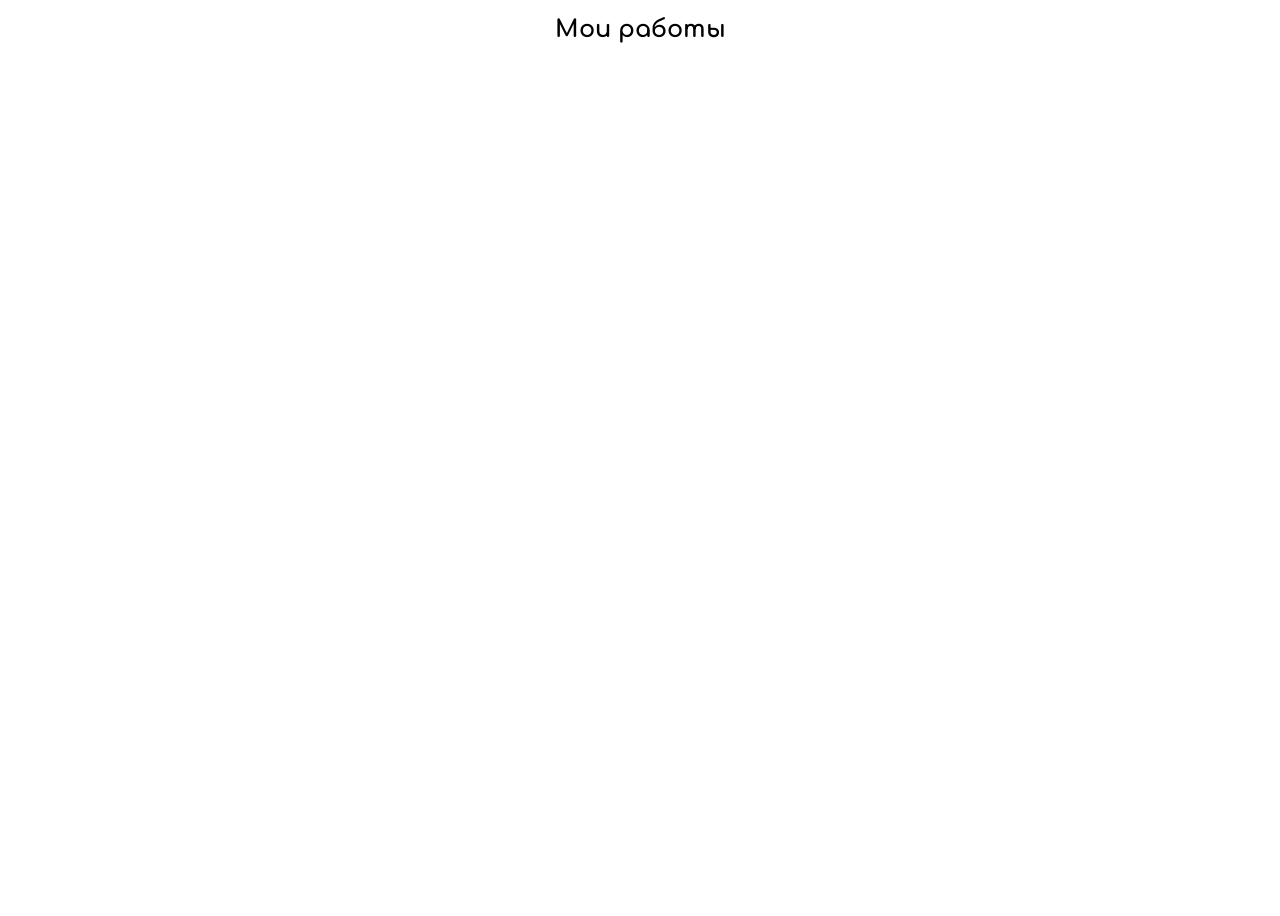
==== myShop/index.html @ 8b29932d "ver 1.0" ====
<!doctype html>
<html lang="en">
  <head>
    <meta charset="UTF-8" />
    <meta name="viewport" content="width=device-width, initial-scale=1.0" />
    <link rel="stylesheet" href="css/style.css" />
    <title>Document</title>
  </head>
  <body>
    <section class="products">
      <h2 class="section__title">Мои работы</h2>
      <div class="container">
        <div>
            <ul  class="card__all-category">

            </ul>
        </div>    
        
        <div class="card__grid"></div></div>
    </section>



    <script type="module" src="js/app.js"></script>
  </body>
</html>
---- myShop/css/style.css ----
@import url("https://fonts.googleapis.com/css2?family=Comfortaa:wght@300..700&family=Inder&display=swap");

:root {
  --main-font: "Inder", sans-serif;
  --accent-font: "Comfortaa", sans-serif;
}

body {
  min-height: 100dvh;
  font-family: var(--main-font);
}

* {
  box-sizing: border-box;
  margin: 0;
  padding: 0;
}
ul,
li,
ol {
  list-style: none;
}

.container {
  max-width: 1440px;
  margin: 0 auto;
  display: flex;
  flex-direction: column;
  padding: 0 1rem;
}

.section__title {
  text-align: center;
  margin: 1rem 0rem;
  font-family: var(--accent-font);
}

.card__all-category {
  display: flex;
  gap: 0.5rem;
}

.card__all-category ul {
  display: flex;
  gap: 0.5rem;
}

.card__grid {
  display: grid;
  grid-template-columns: repeat(auto-fill, minmax(300px, 1fr));
  padding: 2rem;
  width: 100%;
  gap: 1rem;
}

.card {
  border-radius: 1rem;
  border: 0;
  box-shadow: 0 0 10px 1px #00000010;
  padding: 0.5rem;
  cursor: pointer;
}

.card__img {
  position: relative;
  overflow: hidden;
  border-radius: 0.5rem;
  img {
    width: 100%;
    aspect-ratio: 3/4;
    object-fit: cover;
    object-position: center;
    transition: 0.2s;
  }
}
.card__discount {
  position: absolute;
  top: 1rem;
  left: 1rem;
  background: rgba(255, 82, 82, 1);
  border-radius: 5rem;
  padding: 0.2rem 0.5rem;
  font-weight: bold;
  color: rgba(247, 241, 227, 1);
}
.card__category {
  position: absolute;
  top: 1rem;
  right: 1rem;
  background: rgba(71, 71, 135, 1);
  border-radius: 5rem;
  padding: 0.2rem 0.5rem;
  font-weight: bold;
  color: rgba(247, 241, 227, 1);
}

.card__inStoke {
  position: absolute;
  bottom: 1rem;
  right: 1rem;
  background: rgba(51, 217, 178, 1);
  border-radius: 5rem;
  padding: 0.2rem 0.5rem;
  font-weight: bold;
  color: rgba(247, 241, 227, 1);
  font-size: 0.7rem;
}
.card__param {
  position: absolute;
  bottom: 1rem;
  left: 1rem;
  background: rgba(52, 172, 224, 1);
  border-radius: 5rem;
  padding: 0.2rem 0.5rem;
  font-weight: bold;
  color: rgba(247, 241, 227, 1);
}

.card__body {
  display: flex;
  flex-direction: column;
  gap: 0.5rem;
  margin-top: 0.5rem;
}
.card__name {
  font-family: var(--accent-font);
  text-transform: capitalize;
  display: -webkit-box;
  -webkit-line-clamp: 2;
  -webkit-box-orient: vertical;
  overflow: hidden;
  height: 40px;
}
.card_minDesk {
  opacity: 0.7;
    -webkit-line-clamp: 3;
  -webkit-box-orient: vertical;
  overflow: hidden;
  height: 50px;
}
.card__showMore {
  width: max-content;
  padding: 0.5rem 1rem;
  border: 0;
  border-radius: 1rem;
  position: relative;
  left: 50%;
  transform: translateX(-50%);
  cursor: pointer;
  background-image: linear-gradient(
    135deg,
    rgba(64, 64, 122, 1),
    rgba(44, 44, 84, 1)
  );
  color: rgba(247, 241, 227, 1);
  font-weight: bold;
  font-family: var(--accent-font);
}
.card__showMore:disabled {
  cursor: auto;
  opacity: 0.5;
}

.category {
  display: flex;
  align-items: center;
  justify-content: center;
  padding: 0.4rem 1rem;
  border-radius: 10rem;
  box-shadow: 0 0 10px 2px #00000010;
  cursor: pointer;
  font-weight: 600;
  font-family: var(--accent-font);
}
.category--active {
  background-color: rgba(112, 111, 211, 0.7);
}

#FormAddProducte {
  display: flex;
  flex-direction: column;
  gap: 1rem;
  border-radius: 1rem;
  border: 0;
  box-shadow: 0 0 10px 1px #00000010;
  padding: 0.5rem;
  min-height: 90dvh;
}
#FormAddProducte input,
textarea, select {
  border-radius: 1rem;
  border: 0;
  padding: 1rem;
  box-shadow: 0 0 10px 1px #00000010;
  font-family: var(--accent-font);
}

#FormAddProducte textarea {
    width: 100%;
    height:580px;
   resize: vertical;
}

#fullDesk {
  min-height: 20dvh;
}
.form__Other{
    display: flex;
    justify-content: space-between;
}
.card_price{
    font-size: 1.5rem;
    text-align: right;
}






.side-bar{
    border-right:  1px solid rgba(170, 166, 157,1.0);
    height: 100%;
    position: sticky;
    top: 0;
}
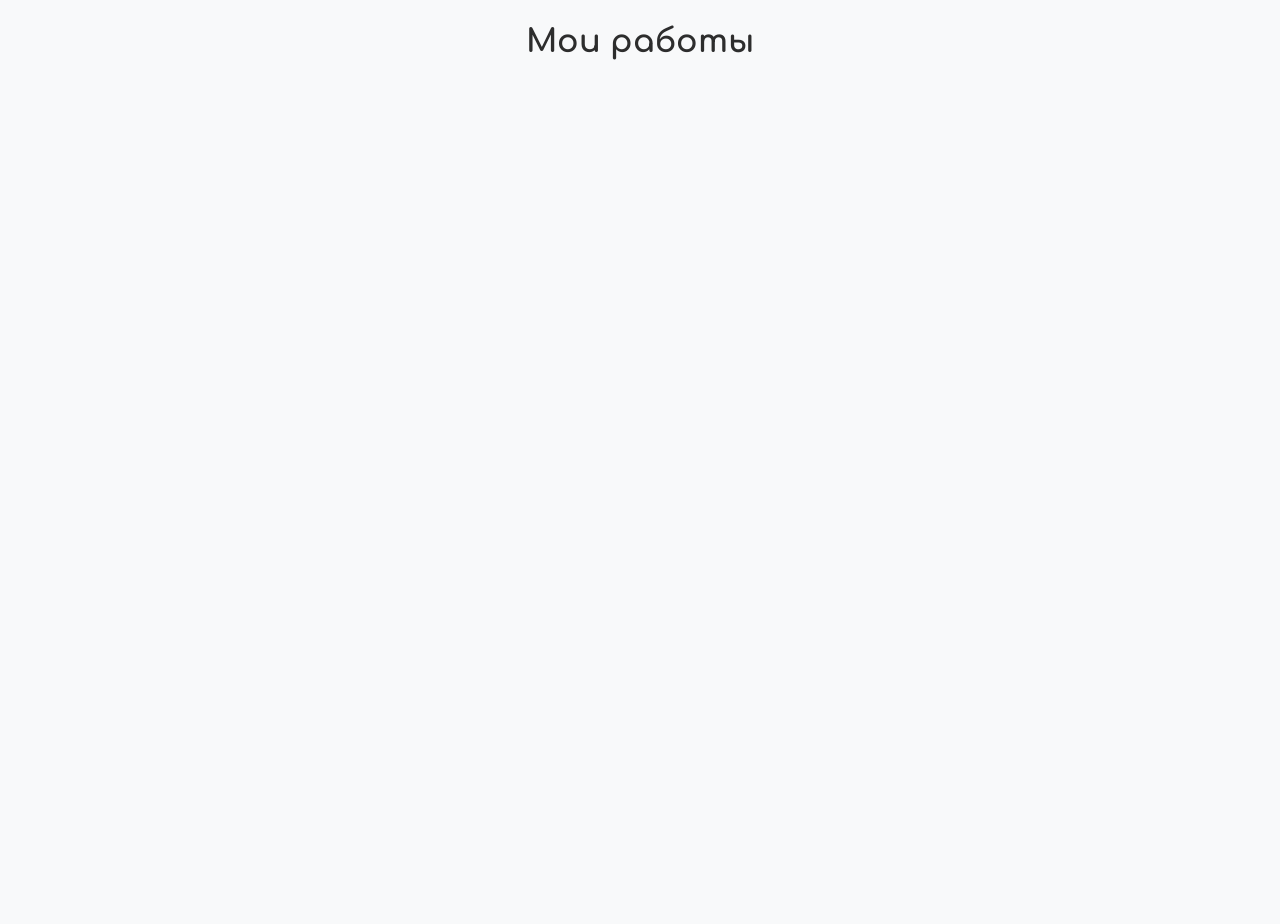
==== commit 0a4a3f3a: "1,1" ====
--- a/myShop/index.html
+++ b/myShop/index.html
@@ -16,7 +16,9 @@
             </ul>
         </div>    
         
-        <div class="card__grid"></div></div>
+        <div class="card__grid">
+          загрузка
+        </div></div>
     </section>
 
 
--- a/myShop/css/style.css
+++ b/myShop/css/style.css
@@ -1,13 +1,21 @@
 @import url("https://fonts.googleapis.com/css2?family=Comfortaa:wght@300..700&family=Inder&display=swap");
 
+/* =========================================
+   1. ПЕРЕМЕННЫЕ И БАЗОВЫЕ НАСТРОЙКИ
+   ========================================= */
 :root {
   --main-font: "Inder", sans-serif;
   --accent-font: "Comfortaa", sans-serif;
-}
-
-body {
-  min-height: 100dvh;
-  font-family: var(--main-font);
+  
+  --color-text: #2d2d2d;
+  --color-bg: #f8f9fa;
+  --color-primary: #40407a;
+  --color-primary-hover: #2c2c54;
+  --color-card-bg: #ffffff;
+  
+  --shadow-sm: 0 2px 8px rgba(0, 0, 0, 0.08);
+  --shadow-md: 0 8px 24px rgba(0, 0, 0, 0.12);
+  --radius-card: 1rem;
 }
 
 * {
@@ -15,9 +23,15 @@
   margin: 0;
   padding: 0;
 }
-ul,
-li,
-ol {
+
+body {
+  min-height: 100dvh;
+  font-family: var(--main-font);
+  background-color: var(--color-bg);
+  color: var(--color-text);
+}
+
+ul, li, ol {
   list-style: none;
 }
 
@@ -31,196 +45,186 @@
 
 .section__title {
   text-align: center;
-  margin: 1rem 0rem;
-  font-family: var(--accent-font);
-}
-
+  margin: 1.5rem 0;
+  font-family: var(--accent-font);
+  font-size: 2rem;
+}
+
+/* =========================================
+   2. КАТЕГОРИИ
+   ========================================= */
 .card__all-category {
   display: flex;
+  flex-wrap: wrap; /* Чтобы на мобилках переносились */
   gap: 0.5rem;
-}
-
-.card__all-category ul {
-  display: flex;
-  gap: 0.5rem;
-}
-
+  margin-bottom: 1rem;
+}
+
+.category {
+  display: flex;
+  align-items: center;
+  justify-content: center;
+  padding: 0.5rem 1.2rem;
+  border-radius: 10rem;
+  background: var(--color-card-bg);
+  box-shadow: var(--shadow-sm);
+  cursor: pointer;
+  font-weight: 600;
+  font-family: var(--accent-font);
+  transition: all 0.2s ease;
+}
+
+.category:hover {
+  transform: translateY(-2px);
+  box-shadow: var(--shadow-md);
+}
+
+.category--active {
+  background-color: var(--color-primary);
+  color: #fff;
+}
+
+/* =========================================
+   3. СЕТКА И КАРТОЧКИ ТОВАРА
+   ========================================= */
 .card__grid {
   display: grid;
-  grid-template-columns: repeat(auto-fill, minmax(300px, 1fr));
-  padding: 2rem;
+  grid-template-columns: repeat(auto-fill, minmax(280px, 1fr));
+  gap: 1.5rem;
+  padding: 1rem 0 3rem 0;
   width: 100%;
-  gap: 1rem;
 }
 
 .card {
-  border-radius: 1rem;
-  border: 0;
-  box-shadow: 0 0 10px 1px #00000010;
-  padding: 0.5rem;
+  background: var(--color-card-bg);
+  border-radius: var(--radius-card);
+  box-shadow: var(--shadow-sm);
+  padding: 0.75rem;
   cursor: pointer;
-}
-
+  transition: transform 0.2s ease, box-shadow 0.2s ease;
+  display: flex;
+  flex-direction: column;
+}
+
+.card:hover {
+  transform: translateY(-5px);
+  box-shadow: var(--shadow-md);
+}
+
+/* Картинка и бирки */
 .card__img {
   position: relative;
   overflow: hidden;
   border-radius: 0.5rem;
-  img {
-    width: 100%;
-    aspect-ratio: 3/4;
-    object-fit: cover;
-    object-position: center;
-    transition: 0.2s;
-  }
-}
-.card__discount {
-  position: absolute;
-  top: 1rem;
-  left: 1rem;
-  background: rgba(255, 82, 82, 1);
-  border-radius: 5rem;
-  padding: 0.2rem 0.5rem;
-  font-weight: bold;
-  color: rgba(247, 241, 227, 1);
-}
-.card__category {
-  position: absolute;
-  top: 1rem;
-  right: 1rem;
-  background: rgba(71, 71, 135, 1);
-  border-radius: 5rem;
-  padding: 0.2rem 0.5rem;
-  font-weight: bold;
-  color: rgba(247, 241, 227, 1);
-}
-
-.card__inStoke {
-  position: absolute;
-  bottom: 1rem;
-  right: 1rem;
-  background: rgba(51, 217, 178, 1);
-  border-radius: 5rem;
-  padding: 0.2rem 0.5rem;
-  font-weight: bold;
-  color: rgba(247, 241, 227, 1);
-  font-size: 0.7rem;
-}
+  aspect-ratio: 3/4;
+}
+
+.card__img img {
+  width: 100%;
+  height: 100%;
+  object-fit: cover;
+  object-position: center;
+  transition: transform 0.3s ease;
+}
+
+.card:hover .card__img img {
+  transform: scale(1.05); /* Легкий зум при наведении */
+}
+
+.card__discount,
+.card__category,
+.card__inStoke,
 .card__param {
   position: absolute;
-  bottom: 1rem;
-  left: 1rem;
-  background: rgba(52, 172, 224, 1);
+  padding: 0.3rem 0.6rem;
   border-radius: 5rem;
-  padding: 0.2rem 0.5rem;
   font-weight: bold;
-  color: rgba(247, 241, 227, 1);
-}
-
+  color: #fff;
+  font-size: 0.8rem;
+  backdrop-filter: blur(4px); /* Современный эффект стекла */
+}
+
+.card__discount {
+  top: 0.75rem;
+  left: 0.75rem;
+  background: rgba(255, 82, 82, 0.9);
+}
+
+.card__category {
+  top: 0.75rem;
+  right: 0.75rem;
+  background: rgba(71, 71, 135, 0.9);
+}
+
+.card__inStoke {
+  bottom: 0.75rem;
+  right: 0.75rem;
+  background: rgba(51, 217, 178, 0.9);
+  font-size: 0.7rem;
+}
+
+.card__param {
+  bottom: 0.75rem;
+  left: 0.75rem;
+  background: rgba(52, 172, 224, 0.9);
+}
+
+/* Тело карточки */
 .card__body {
   display: flex;
   flex-direction: column;
   gap: 0.5rem;
-  margin-top: 0.5rem;
-}
+  margin-top: 0.75rem;
+  flex-grow: 1;
+}
+
 .card__name {
   font-family: var(--accent-font);
   text-transform: capitalize;
+  font-size: 1.1rem;
   display: -webkit-box;
   -webkit-line-clamp: 2;
   -webkit-box-orient: vertical;
   overflow: hidden;
-  height: 40px;
-}
+  height: 2.6rem; /* Фиксируем высоту, чтобы карточки были ровные */
+}
+
+/* Оставил card_minDesk, как в вашем JS */
 .card_minDesk {
   opacity: 0.7;
-    -webkit-line-clamp: 3;
+  font-size: 0.9rem;
+  display: -webkit-box;
+  -webkit-line-clamp: 3;
   -webkit-box-orient: vertical;
   overflow: hidden;
-  height: 50px;
-}
+  height: 3.8rem;
+}
+
+.card_price {
+  font-size: 1.5rem;
+  text-align: right;
+  font-weight: bold;
+  margin-top: auto; /* Прижимает цену к низу */
+}
+
 .card__showMore {
-  width: max-content;
-  padding: 0.5rem 1rem;
+  width: 100%;
+  padding: 0.6rem 1rem;
   border: 0;
-  border-radius: 1rem;
-  position: relative;
-  left: 50%;
-  transform: translateX(-50%);
+  border-radius: 0.5rem;
   cursor: pointer;
-  background-image: linear-gradient(
-    135deg,
-    rgba(64, 64, 122, 1),
-    rgba(44, 44, 84, 1)
-  );
-  color: rgba(247, 241, 227, 1);
+  background: var(--color-primary);
+  color: #fff;
   font-weight: bold;
   font-family: var(--accent-font);
-}
+  transition: background 0.2s ease;
+}
+
+.card__showMore:hover:not(:disabled) {
+  background: var(--color-primary-hover);
+}
+
 .card__showMore:disabled {
-  cursor: auto;
+  cursor: not-allowed;
   opacity: 0.5;
-}
-
-.category {
-  display: flex;
-  align-items: center;
-  justify-content: center;
-  padding: 0.4rem 1rem;
-  border-radius: 10rem;
-  box-shadow: 0 0 10px 2px #00000010;
-  cursor: pointer;
-  font-weight: 600;
-  font-family: var(--accent-font);
-}
-.category--active {
-  background-color: rgba(112, 111, 211, 0.7);
-}
-
-#FormAddProducte {
-  display: flex;
-  flex-direction: column;
-  gap: 1rem;
-  border-radius: 1rem;
-  border: 0;
-  box-shadow: 0 0 10px 1px #00000010;
-  padding: 0.5rem;
-  min-height: 90dvh;
-}
-#FormAddProducte input,
-textarea, select {
-  border-radius: 1rem;
-  border: 0;
-  padding: 1rem;
-  box-shadow: 0 0 10px 1px #00000010;
-  font-family: var(--accent-font);
-}
-
-#FormAddProducte textarea {
-    width: 100%;
-    height:580px;
-   resize: vertical;
-}
-
-#fullDesk {
-  min-height: 20dvh;
-}
-.form__Other{
-    display: flex;
-    justify-content: space-between;
-}
-.card_price{
-    font-size: 1.5rem;
-    text-align: right;
-}
-
-
-
-
-
-
-.side-bar{
-    border-right:  1px solid rgba(170, 166, 157,1.0);
-    height: 100%;
-    position: sticky;
-    top: 0;
 }
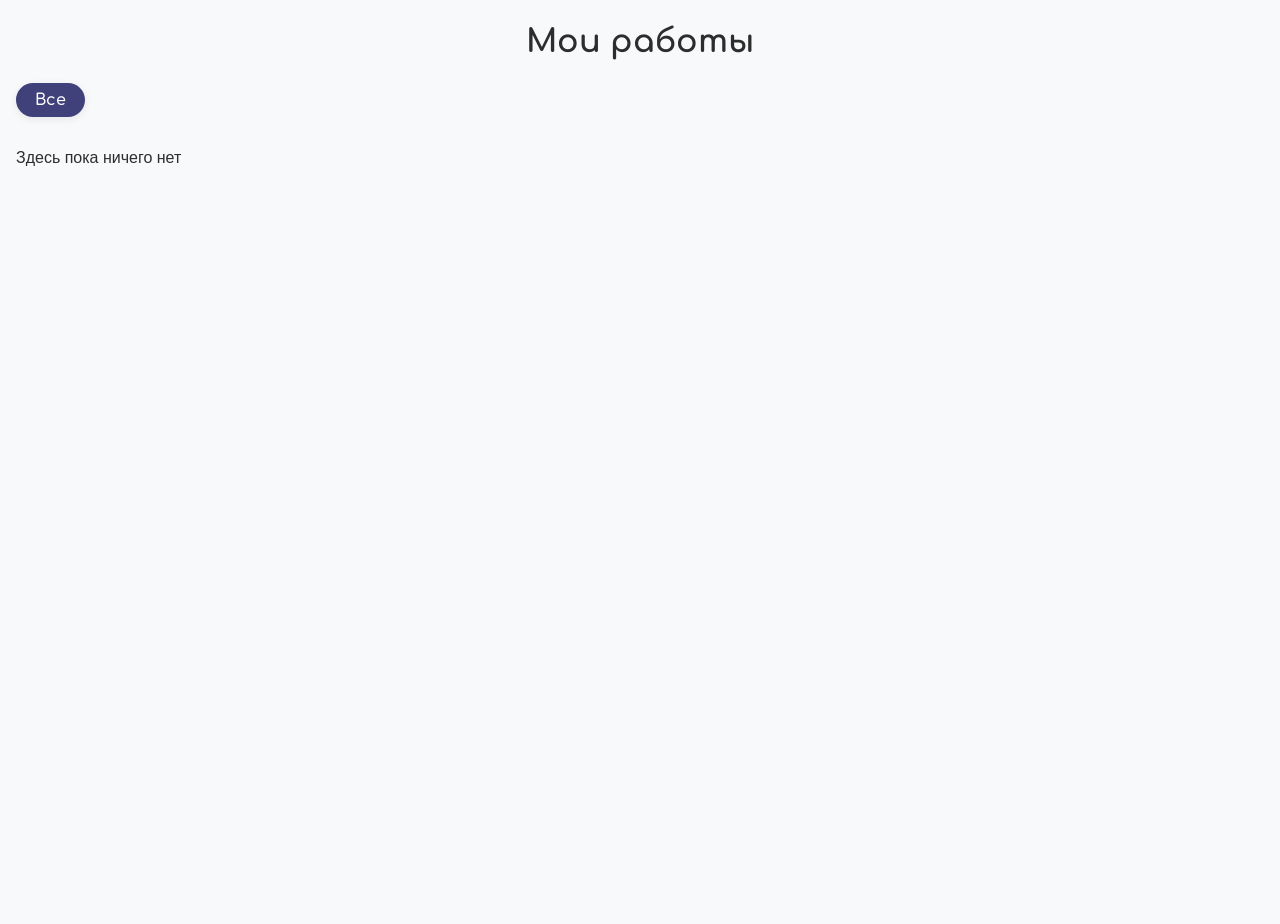
==== commit 9c480ec0: "1" ====
--- a/myShop/index.html
+++ b/myShop/index.html
@@ -1,10 +1,10 @@
 <!doctype html>
-<html lang="en">
+<html lang="ru">
   <head>
     <meta charset="UTF-8" />
     <meta name="viewport" content="width=device-width, initial-scale=1.0" />
     <link rel="stylesheet" href="css/style.css" />
-    <title>Document</title>
+    <title>Мои работы</title>
   </head>
   <body>
     <section class="products">
@@ -21,10 +21,6 @@
         </div></div>
     </section>
 
-
-
     <script type="module" src="js/app.js"></script>
   </body>
 </html>
-
-
